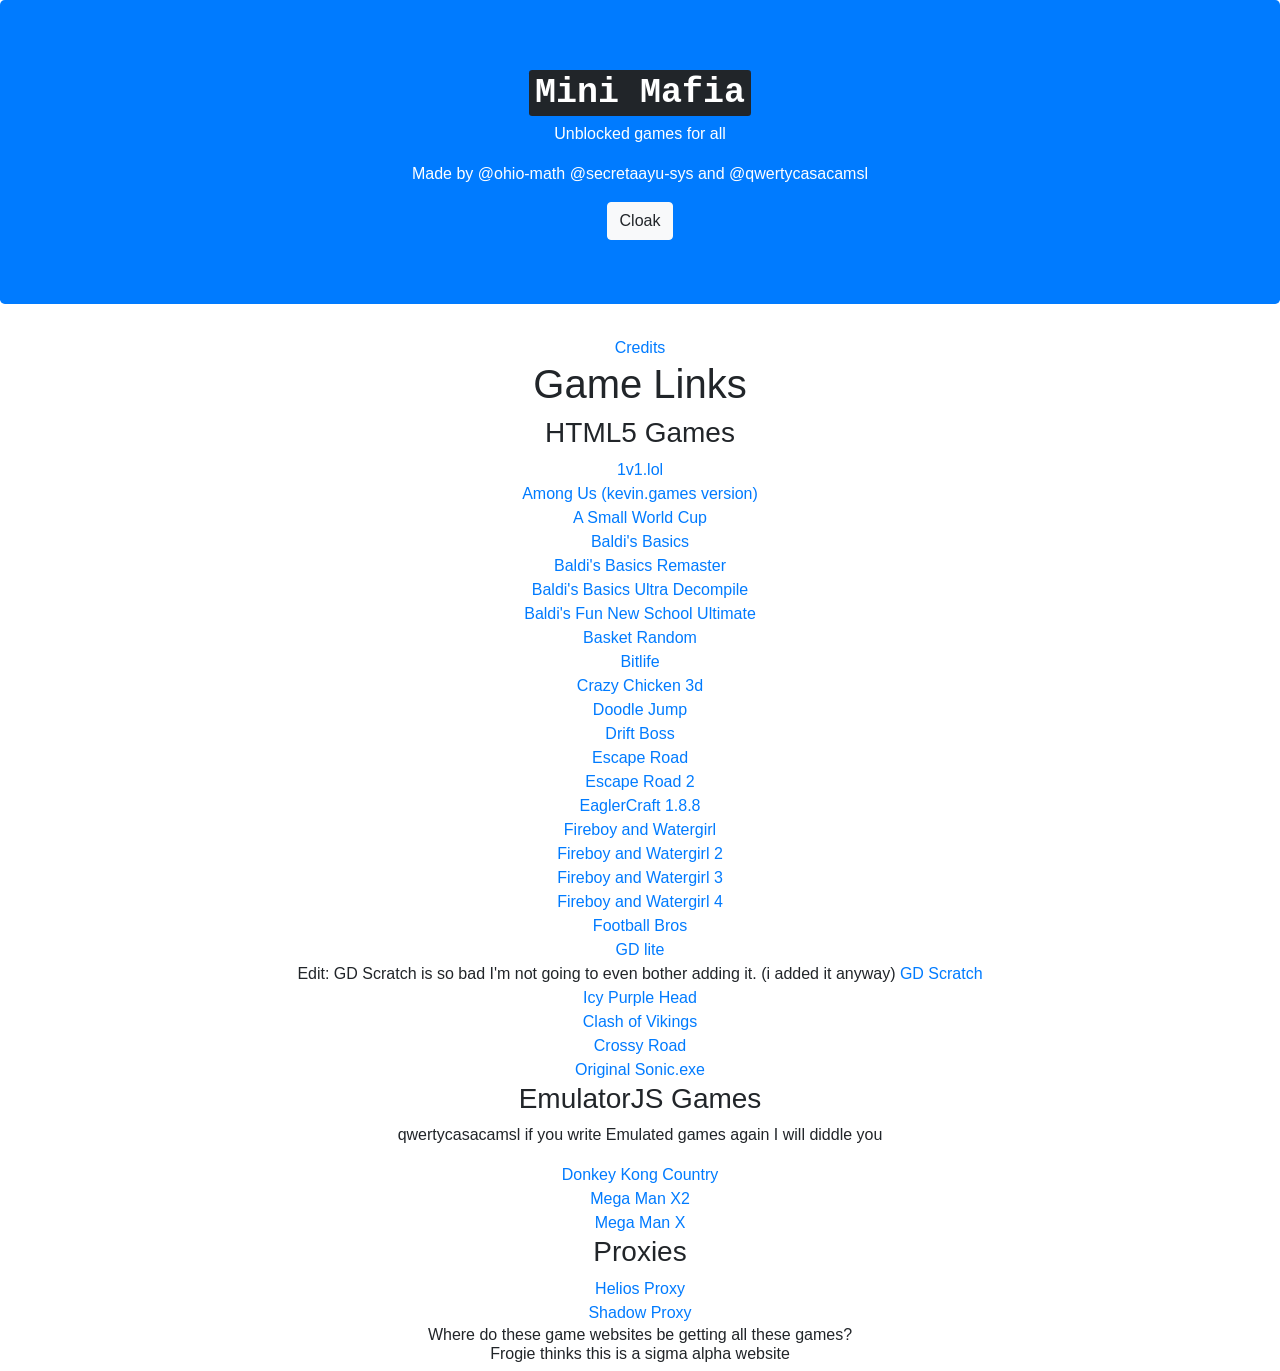
==== index.html @ f24bb459 "Update comments and game links in index.html" ====
<!DOCTYPE html>
<html>
  <!-- Stop adding .html to the game links the .html isn't required in the link only on the actual repo -->
  <!-- CHANGE INDEX.HTML'S NAME WE DONT WANT EASY ACCESS TO DA GAMES AND STUFF yes we do-->
  <head>
    <title>Home - Google Drive</title>
    <link rel="stylesheet" href="https://cdn.jsdelivr.net/npm/bootstrap@4.6.2/dist/css/bootstrap.min.css">
    <link rel="icon" href="/favicon.png" type="image/png">
    <script src="/abc.js"></script>
  </head>
  <body>
    <div class="jumbotron text-center bg-primary text-white">
      <h1 class="font-weight-bold"><kbd>Mini Mafia</kbd></h1>
      <p>Unblocked games for all</p>
      <p>Made by @ohio-math @secretaayu-sys and @qwertycasacamsl</p>
      <button class="btn btn-light">Cloak</button>
    </div>
    <div class="text-center">
      <a href="/credits">Credits</a>
      <h1>Game Links</h1>
      <h3>HTML5 Games</h3>
      <a href="/games/1v1lol">1v1.lol</a> <br>
      <a href="/games/amongus">Among Us (kevin.games version)</a> <br>
      <a href="/games/asmallworldcup">A Small World Cup</a> <br>
      <a href="/games/baldisbasics">Baldi's Basics</a> <br>
      <a href="/games/baldisbasicsremaster">Baldi's Basics Remaster</a> <br>
      <a href="/games/baldisbasicsultradecompile">Baldi's Basics Ultra Decompile</a> <br>
      <a href="/games/baldisfunewschoolultimate">Baldi's Fun New School Ultimate</a> <br>
      <a href="/games/basket-random">Basket Random</a> <br>
      <a href="/games/bitlife">Bitlife</a> <br>
      <a href="/games/crazy-chicken-3d">Crazy Chicken 3d</a> <br>
      <a href="/games/doodlejump">Doodle Jump</a> <br>
      <a href="/games/drift-boss">Drift Boss</a> <br>
      <a href="/games/escaperoad">Escape Road</a> <br>
      <a href="/games/escaperoad2.html">Escape Road 2</a> <br>
      <a href="/games/eaglercraft1-8-8.html">EaglerCraft 1.8.8</a> <br>
      <a href="/games/fireboywatergirl.html">Fireboy and Watergirl</a> <br>
      <a href="/gamesource/fireboywatergirl2/">Fireboy and Watergirl 2</a> <br>
      <a href="/gamesource/fireboywatergirl3/">Fireboy and Watergirl 3</a> <br>
      <a href="/gamesource/fireboywatergirl4/">Fireboy and Watergirl 4</a> <br>
      <a href="/games/football-bros.html">Football Bros</a> <br>
      <a href="/games/gdlite.html">GD lite</a> <br>
      Edit: GD Scratch is so bad I'm not going to even bother adding it. (i added it anyway)
      <a href="/games/gdscratch.html">GD Scratch</a> <br>
      <a href="/games/icy-purple-head-3.html"> Icy Purple Head</a> <br>
      <a href="/games/clashofvikings.html"> Clash of Vikings </a> <br>
      <a href="/games/crossyroad"> Crossy Road </a> <br>
      <a href="/games/ogsonicexe"> Original Sonic.exe</a> <br>
      <h3>EmulatorJS Games</h3>
      <p>qwertycasacamsl if you write Emulated games again I will diddle you</p>
      <a href="/games/emulator/ugs/snes/donkey-kong-country.html">Donkey Kong Country</a> <br>
      <a href="/games/ugs/snes/mega-manx2.html">Mega Man X2</a> <br>
      <a href="/games/emulator/ugs/snes/mega-man-x.html"> Mega Man X</a> <br>
      <h3>Proxies</h3>
      <a href="/heliosproxy.html"> Helios Proxy</a> <br>
      <a href="/phantom-proxy.html"> Shadow Proxy</a> <br>
        
      <h6>Where do these game websites be getting all these games?<br> Frogie thinks this is a sigma alpha website</h6>
    </div>
  </body>
</html>
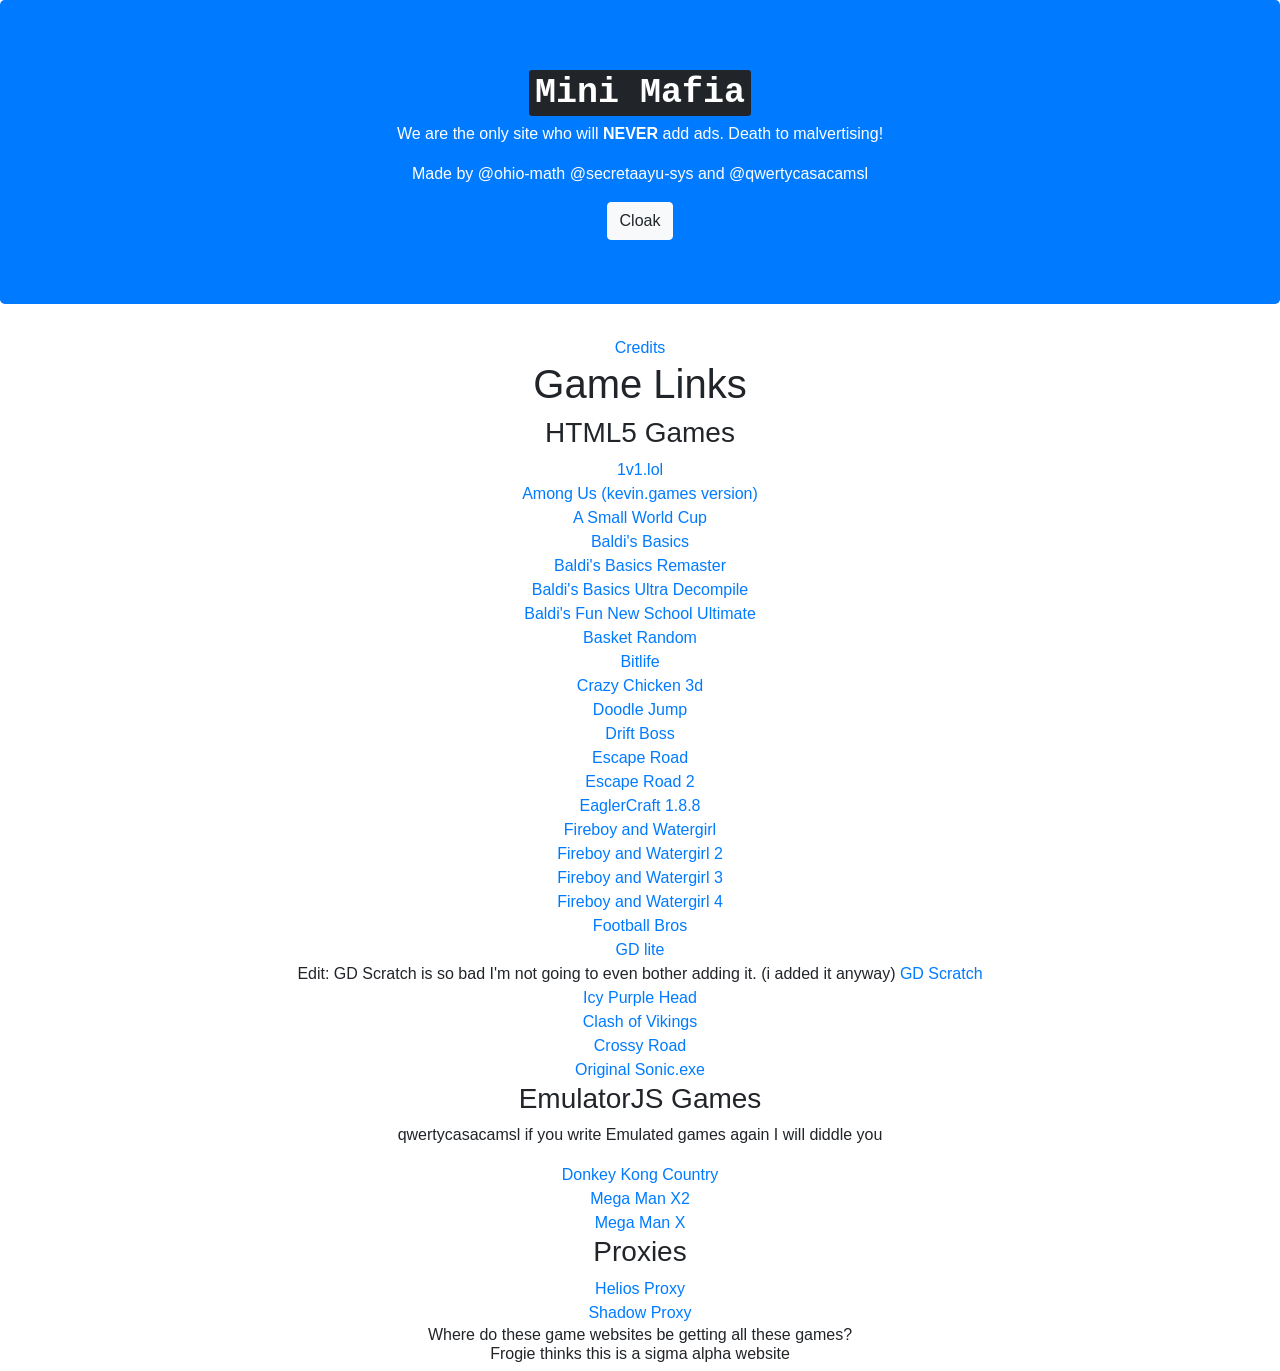
==== commit ec1171cf: "Update index.html" ====
--- a/index.html
+++ b/index.html
@@ -11,7 +11,7 @@
   <body>
     <div class="jumbotron text-center bg-primary text-white">
       <h1 class="font-weight-bold"><kbd>Mini Mafia</kbd></h1>
-      <p>Unblocked games for all</p>
+      <p>We are the only site who will <strong>NEVER</strong> add ads. Death to malvertising!</p>
       <p>Made by @ohio-math @secretaayu-sys and @qwertycasacamsl</p>
       <button class="btn btn-light">Cloak</button>
     </div>
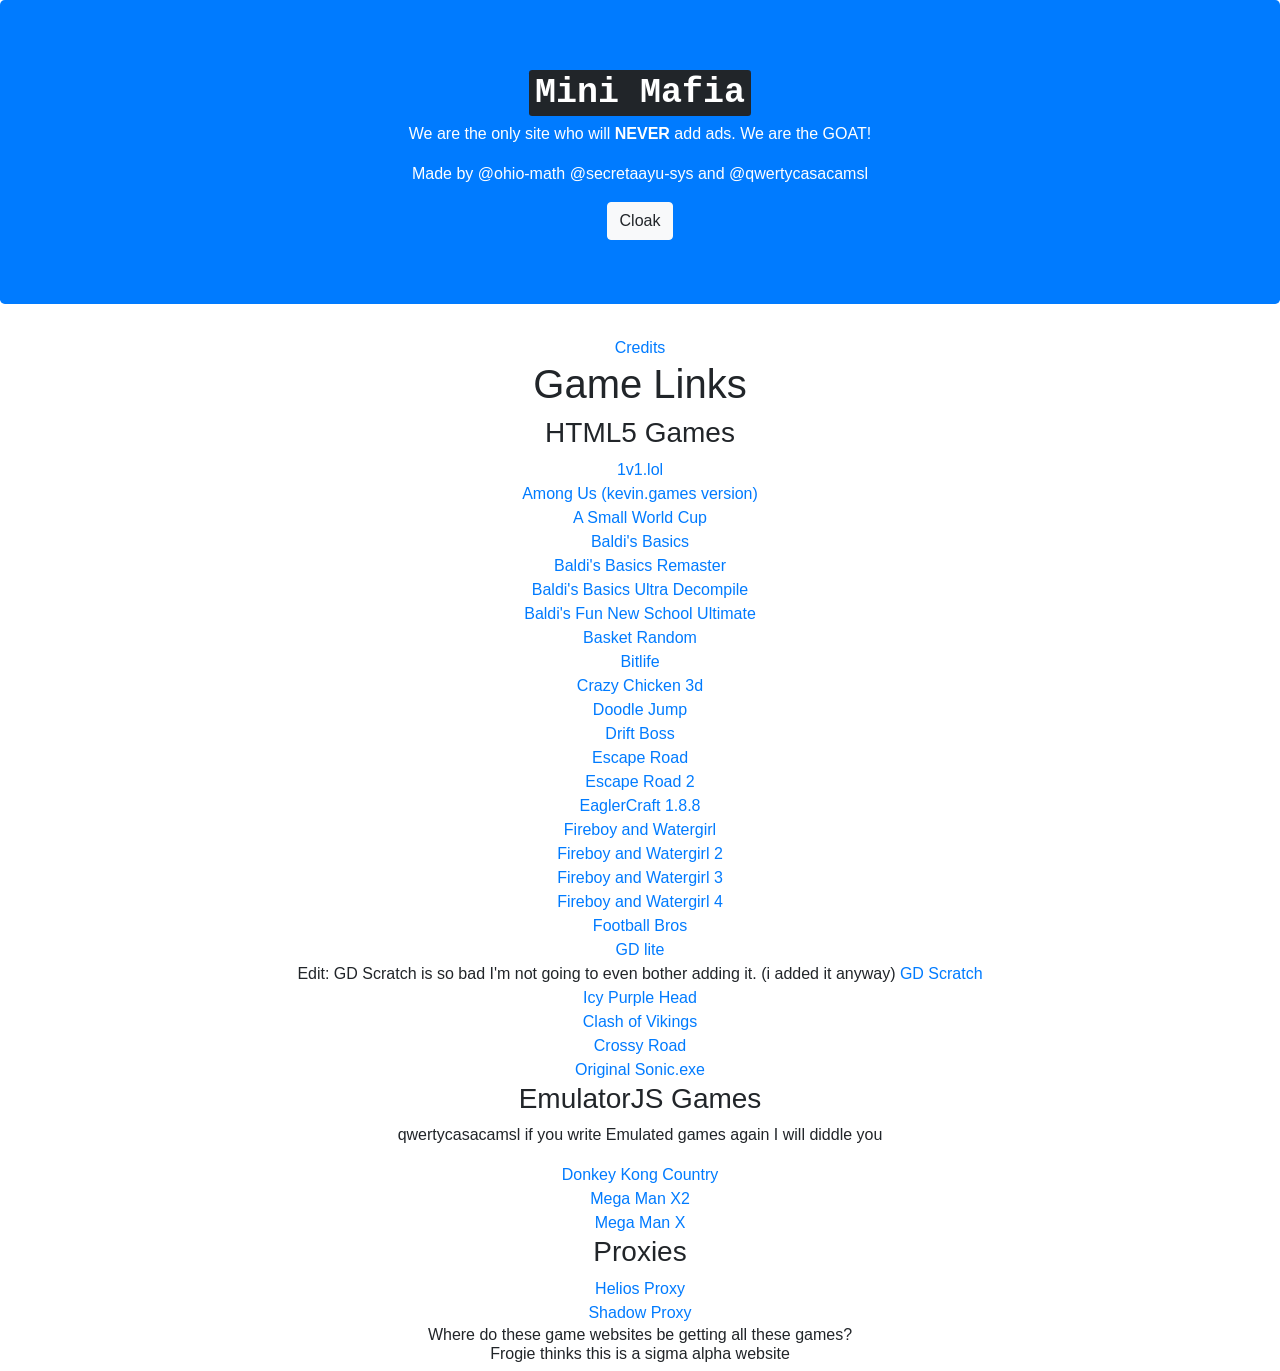
==== commit d17200e5: "Update index.html" ====
--- a/index.html
+++ b/index.html
@@ -11,7 +11,7 @@
   <body>
     <div class="jumbotron text-center bg-primary text-white">
       <h1 class="font-weight-bold"><kbd>Mini Mafia</kbd></h1>
-      <p>We are the only site who will <strong>NEVER</strong> add ads. Death to malvertising!</p>
+      <p>We are the only site who will <strong>NEVER</strong> add ads. We are the GOAT!</p>
       <p>Made by @ohio-math @secretaayu-sys and @qwertycasacamsl</p>
       <button class="btn btn-light">Cloak</button>
     </div>
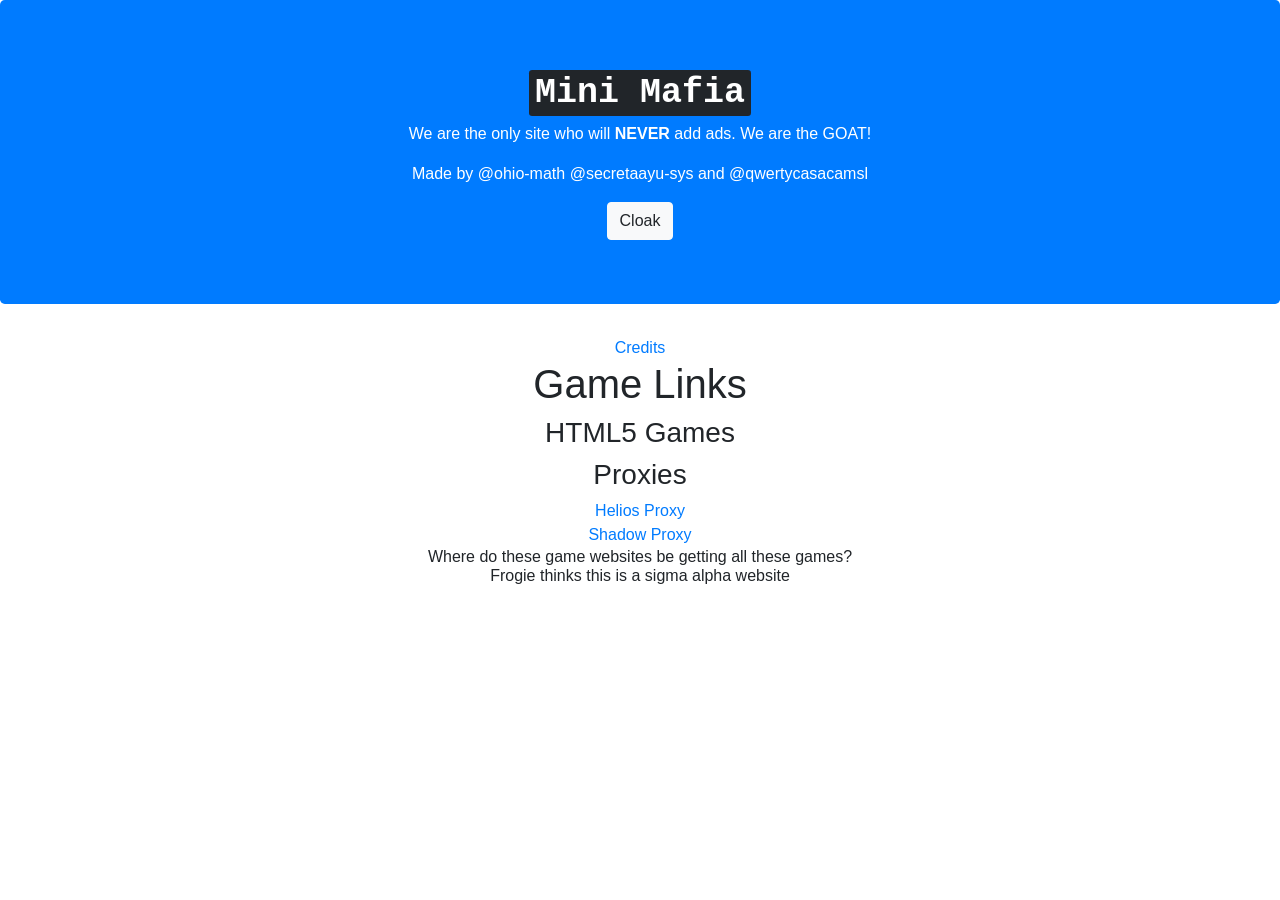
==== commit 39bd7347: "Update index.html" ====
--- a/index.html
+++ b/index.html
@@ -19,7 +19,10 @@
       <a href="/credits">Credits</a>
       <h1>Game Links</h1>
       <h3>HTML5 Games</h3>
-      <a href="/games/1v1lol">1v1.lol</a> <br>
+      <div id="games">
+        
+      </div>
+      <!--a href="/games/1v1lol">1v1.lol</a> <br>
       <a href="/games/amongus">Among Us (kevin.games version)</a> <br>
       <a href="/games/asmallworldcup">A Small World Cup</a> <br>
       <a href="/games/baldisbasics">Baldi's Basics</a> <br>
@@ -50,12 +53,33 @@
       <p>qwertycasacamsl if you write Emulated games again I will diddle you</p>
       <a href="/games/emulator/ugs/snes/donkey-kong-country.html">Donkey Kong Country</a> <br>
       <a href="/games/ugs/snes/mega-manx2.html">Mega Man X2</a> <br>
-      <a href="/games/emulator/ugs/snes/mega-man-x.html"> Mega Man X</a> <br>
+      <a href="/games/emulator/ugs/snes/mega-man-x.html"> Mega Man X</a> <br -->
       <h3>Proxies</h3>
       <a href="/heliosproxy.html"> Helios Proxy</a> <br>
       <a href="/phantom-proxy.html"> Shadow Proxy</a> <br>
         
       <h6>Where do these game websites be getting all these games?<br> Frogie thinks this is a sigma alpha website</h6>
+      <script>
+        async function getGames() {
+          let response = await fetch("/games.json");
+          let json = await response.json();
+          return json;
+        }
+
+        async function addLinks() {
+          let games = await getGames();
+          const gameDiv = document.getElementById("games");
+          for (const [game, path] of Object.entries(games)) {
+            let hyperlink = document.createElement("a");
+            hyperlink.href = path;
+            hyperlink.innerText = game;
+            gameDiv.appendChild(hyperlink);
+            console.log(`Added game ${game} path ${path}`);
+          }
+        }
+
+        addLinks();
+      </script>
     </div>
   </body>
 </html>
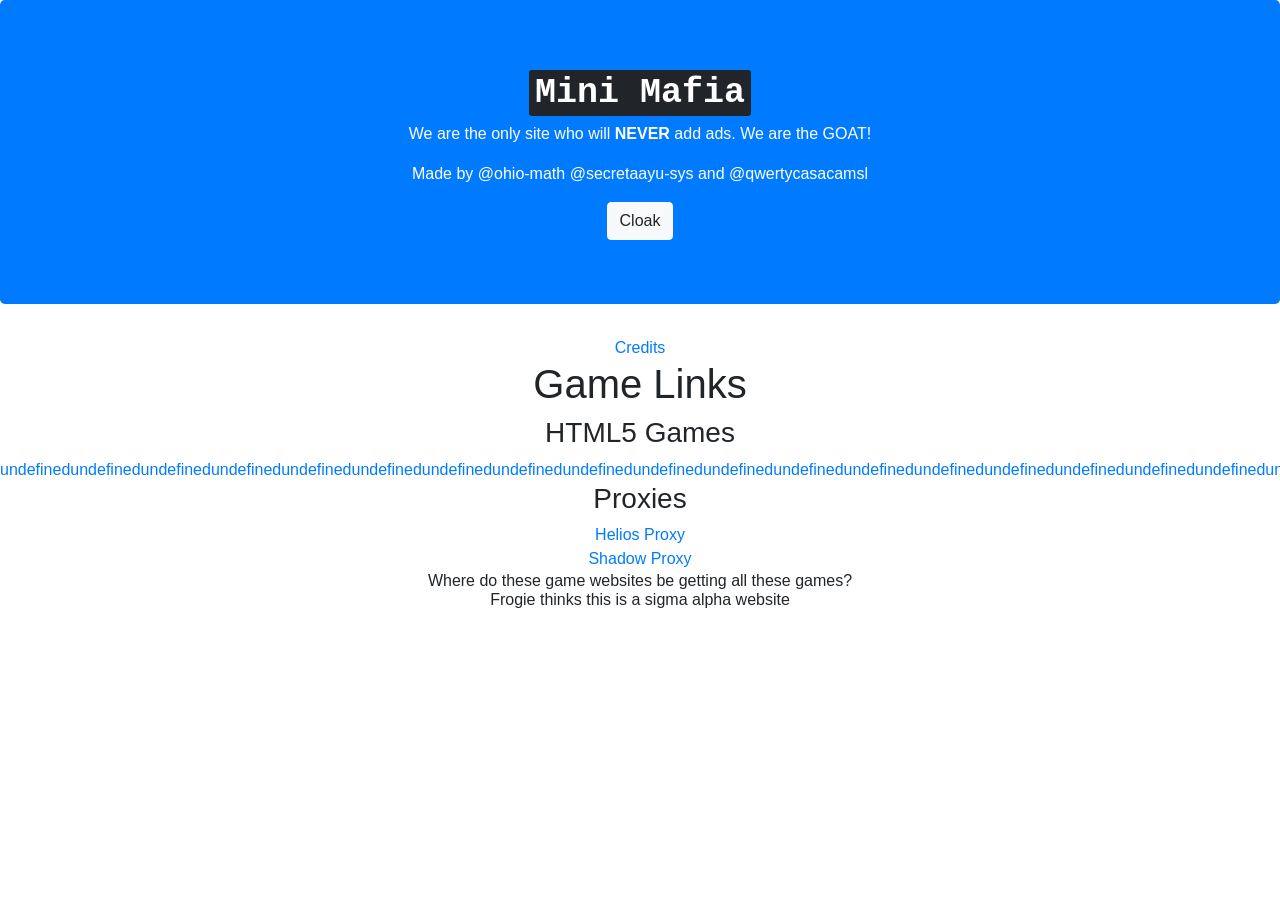
==== commit 1d8ff21a: "Refactor game links iteration to use destructuring" ====
--- a/index.html
+++ b/index.html
@@ -63,13 +63,15 @@
         async function getGames() {
           let response = await fetch("/games.json");
           let json = await response.json();
+          console.log(json)
           return json;
         }
 
         async function addLinks() {
           let games = await getGames();
+          console.log(games);
           const gameDiv = document.getElementById("games");
-          for (const [game, path] of Object.entries(games)) {
+          for (const {game, path} of games.games) {
             let hyperlink = document.createElement("a");
             hyperlink.href = path;
             hyperlink.innerText = game;
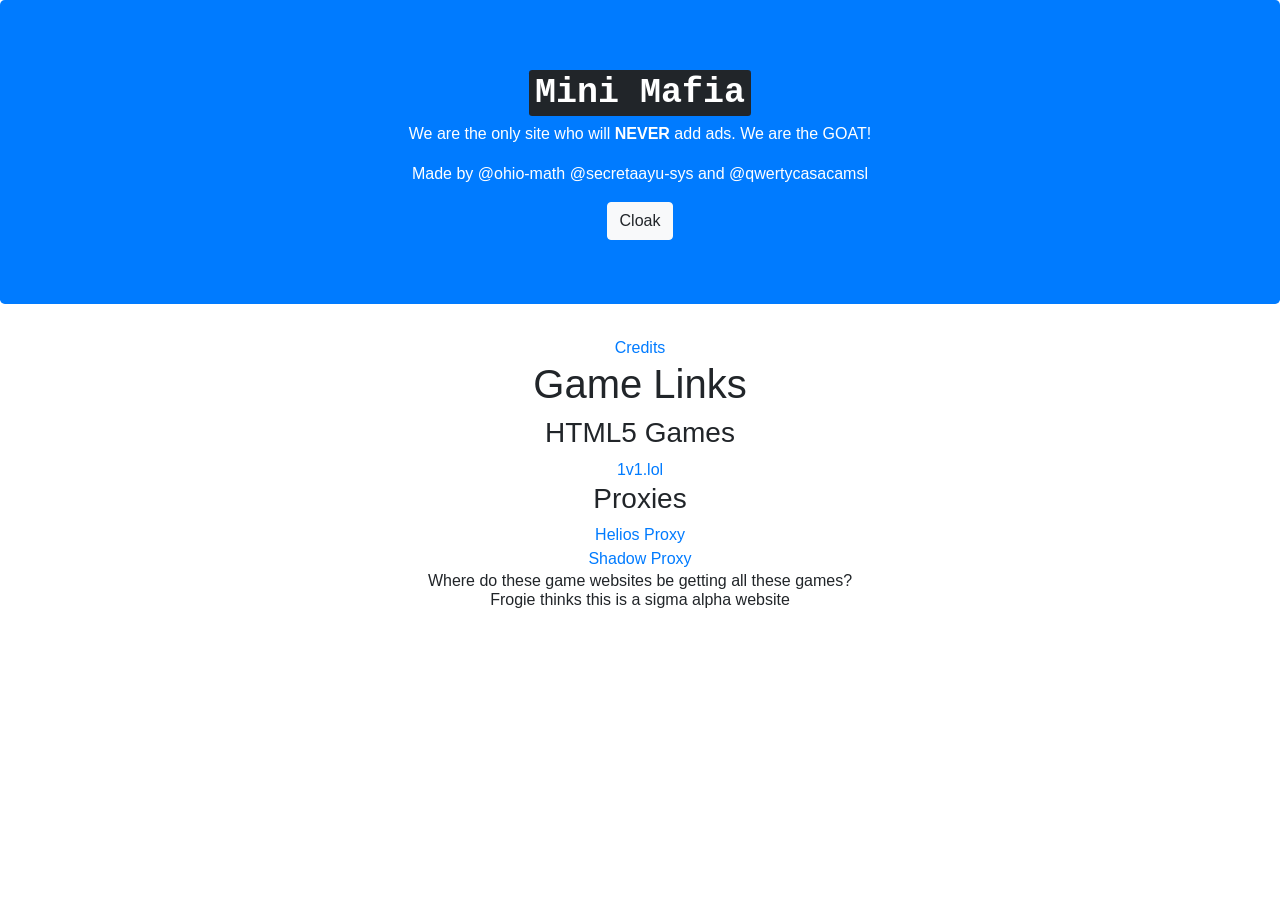
==== commit 229f63d1: "Rename game variable to name in addLinks function" ====
--- a/index.html
+++ b/index.html
@@ -71,10 +71,10 @@
           let games = await getGames();
           console.log(games);
           const gameDiv = document.getElementById("games");
-          for (const {game, path} of games.games) {
+          for (const {name, path} of games.games) {
             let hyperlink = document.createElement("a");
             hyperlink.href = path;
-            hyperlink.innerText = game;
+            hyperlink.innerText = name + "\n";
             gameDiv.appendChild(hyperlink);
             console.log(`Added game ${game} path ${path}`);
           }
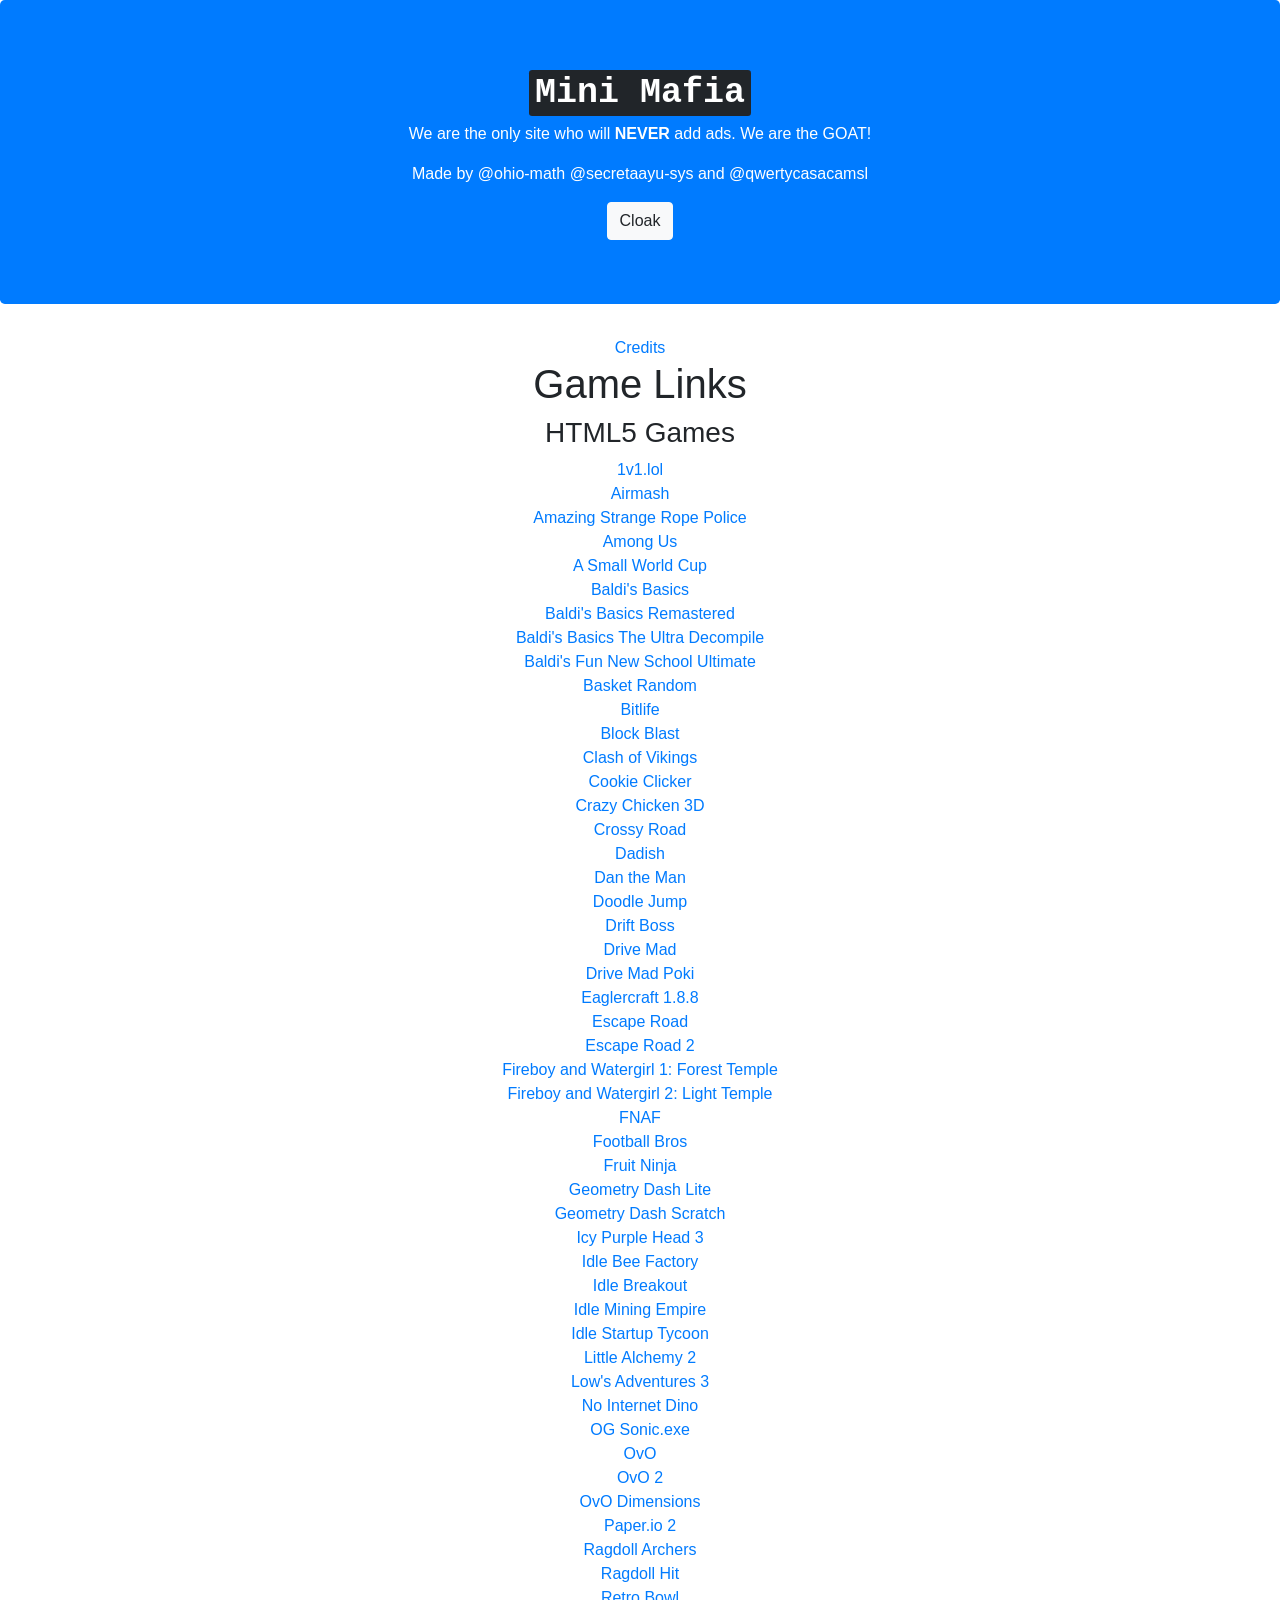
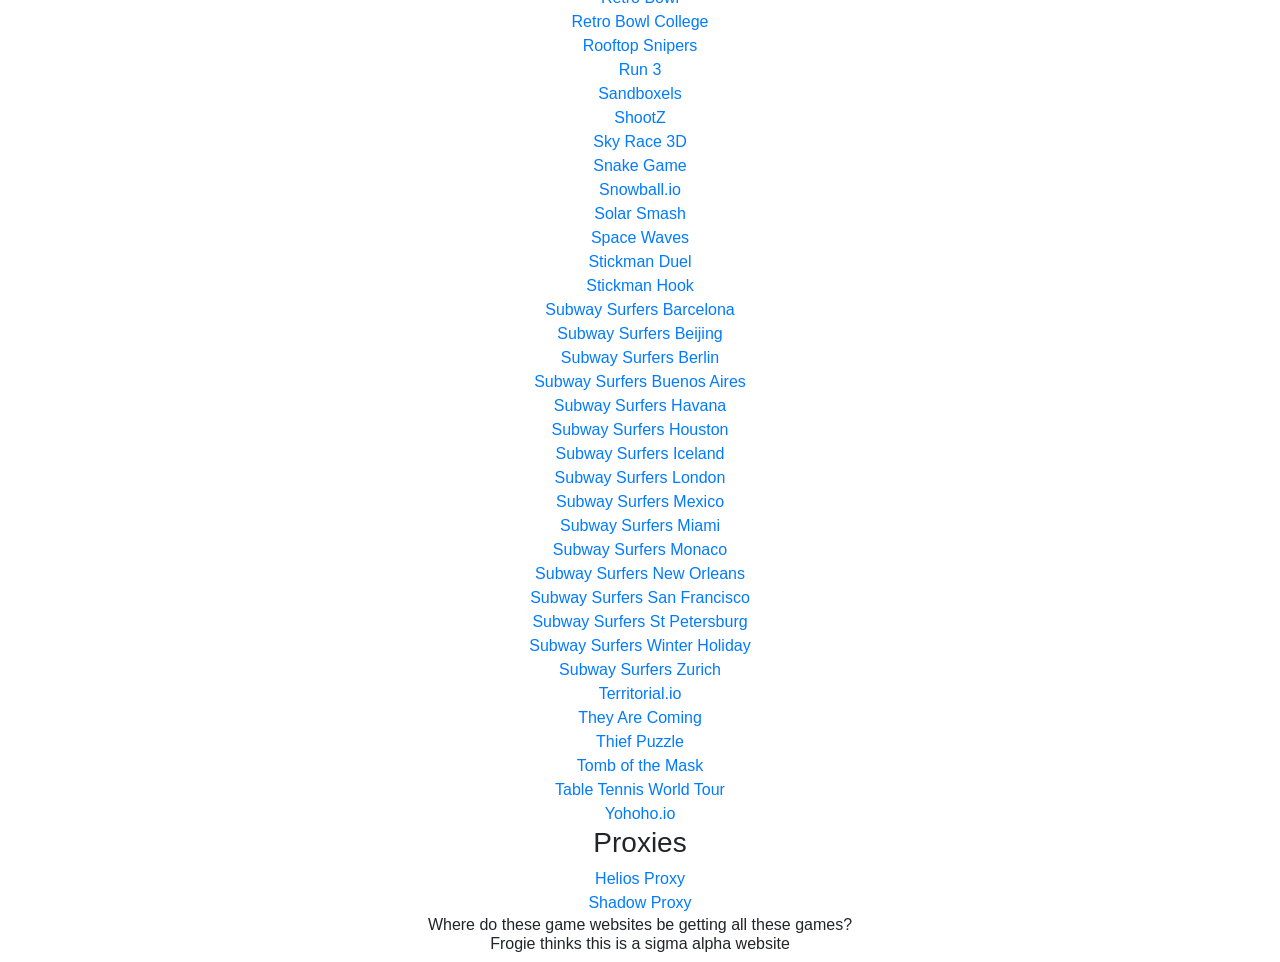
==== commit bb04a89d: "Fix console log to use correct variable name" ====
--- a/index.html
+++ b/index.html
@@ -76,7 +76,7 @@
             hyperlink.href = path;
             hyperlink.innerText = name + "\n";
             gameDiv.appendChild(hyperlink);
-            console.log(`Added game ${game} path ${path}`);
+            console.log(`Added game ${name} path ${path}`);
           }
         }
 
